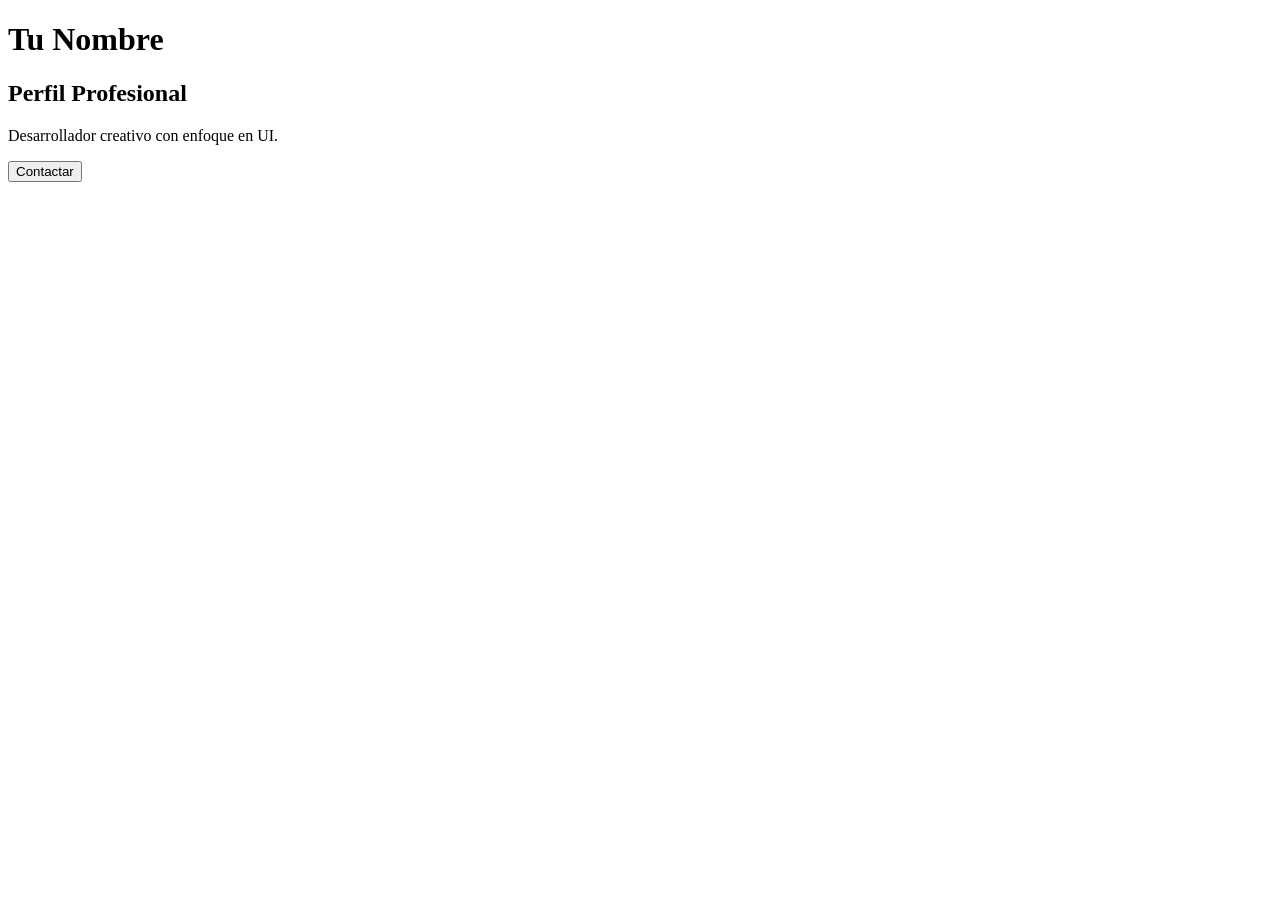
==== hojas-de-vida/dev2/index.html @ 5744d87c "index dev2" ====
<!DOCTYPE html>
<html lang="es">
<head>
  <meta charset="UTF-8">
  <title>CV Dev 4</title>
  <link rel="stylesheet" href="dev4.styles.css">
</head>
<body>

  <div class="dev4-app">

    <h1 class="dev4-title">Tu Nombre</h1>

    <div class="dev4-card">
      <h2>Perfil Profesional</h2>
      <p>Desarrollador creativo con enfoque en UI.</p>
      <button class="dev4-btn">Contactar</button>
    </div>

  </div>

  <script src="dev4.scripts.js"></script>
</body>
</html>
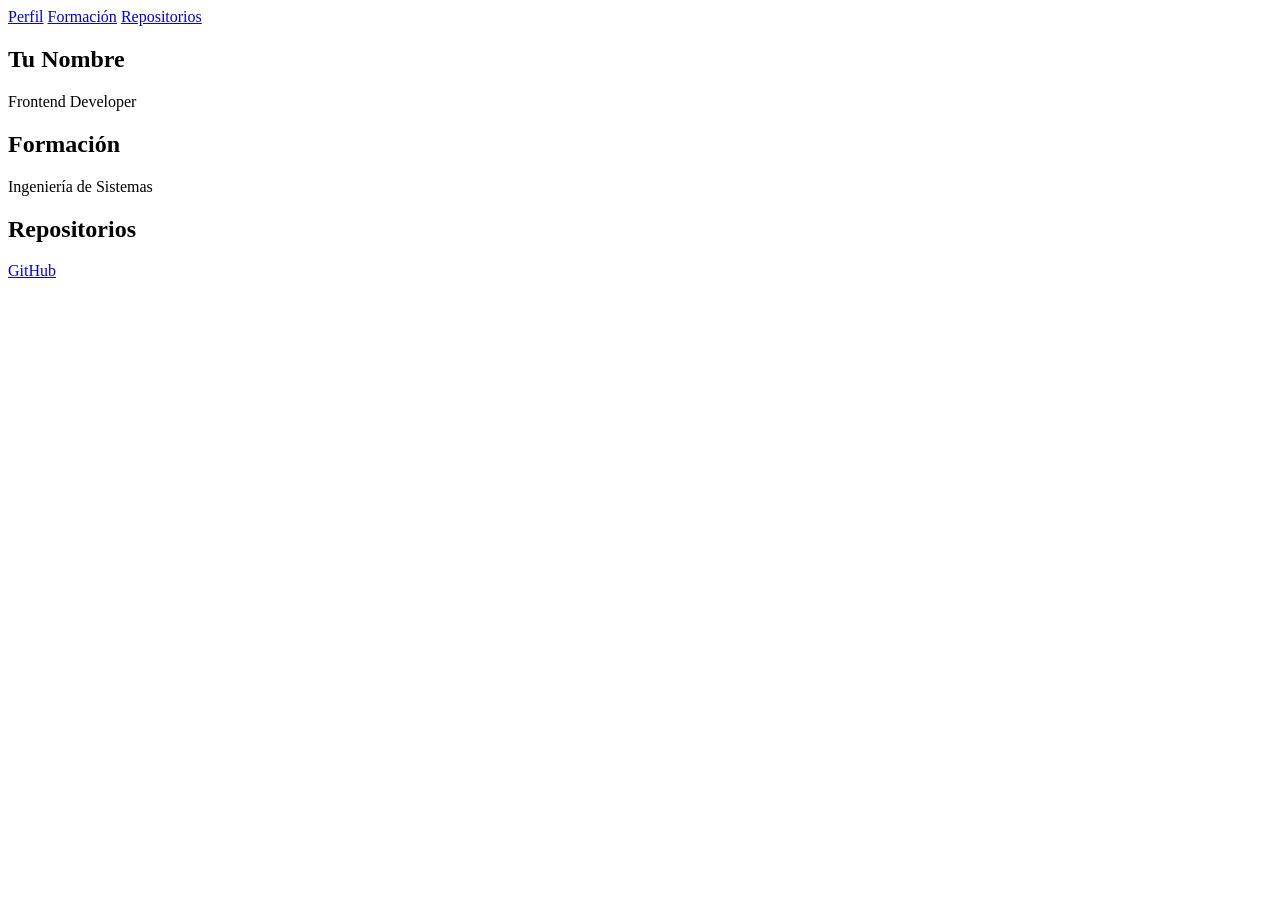
==== commit 1f80d984: "corregir html dev 2" ====
--- a/hojas-de-vida/dev2/index.html
+++ b/hojas-de-vida/dev2/index.html
@@ -2,23 +2,36 @@
 <html lang="es">
 <head>
   <meta charset="UTF-8">
-  <title>CV Dev 4</title>
-  <link rel="stylesheet" href="dev4.styles.css">
+  <title>CV Dev 2</title>
+  <link rel="stylesheet" href="dev2.styles.css">
 </head>
 <body>
 
-  <div class="dev4-app">
+  <div class="dev2-app">
 
-    <h1 class="dev4-title">Tu Nombre</h1>
+    <nav class="dev2-navbar">
+      <a href="#perfil" class="dev2-link">Perfil</a>
+      <a href="#formacion" class="dev2-link">Formación</a>
+      <a href="#repos" class="dev2-link">Repositorios</a>
+    </nav>
 
-    <div class="dev4-card">
-      <h2>Perfil Profesional</h2>
-      <p>Desarrollador creativo con enfoque en UI.</p>
-      <button class="dev4-btn">Contactar</button>
-    </div>
+    <section id="perfil" class="dev2-section">
+      <h1>Tu Nombre</h1>
+      <p>Frontend Developer</p>
+    </section>
+
+    <section id="formacion" class="dev2-section">
+      <h2>Formación</h2>
+      <p>Ingeniería de Sistemas</p>
+    </section>
+
+    <section id="repos" class="dev2-section">
+      <h2>Repositorios</h2>
+      <a href="https://github.com/tuusuario" target="_blank">GitHub</a>
+    </section>
 
   </div>
 
-  <script src="dev4.scripts.js"></script>
+  <script src="dev2.scripts.js"></script>
 </body>
 </html>
